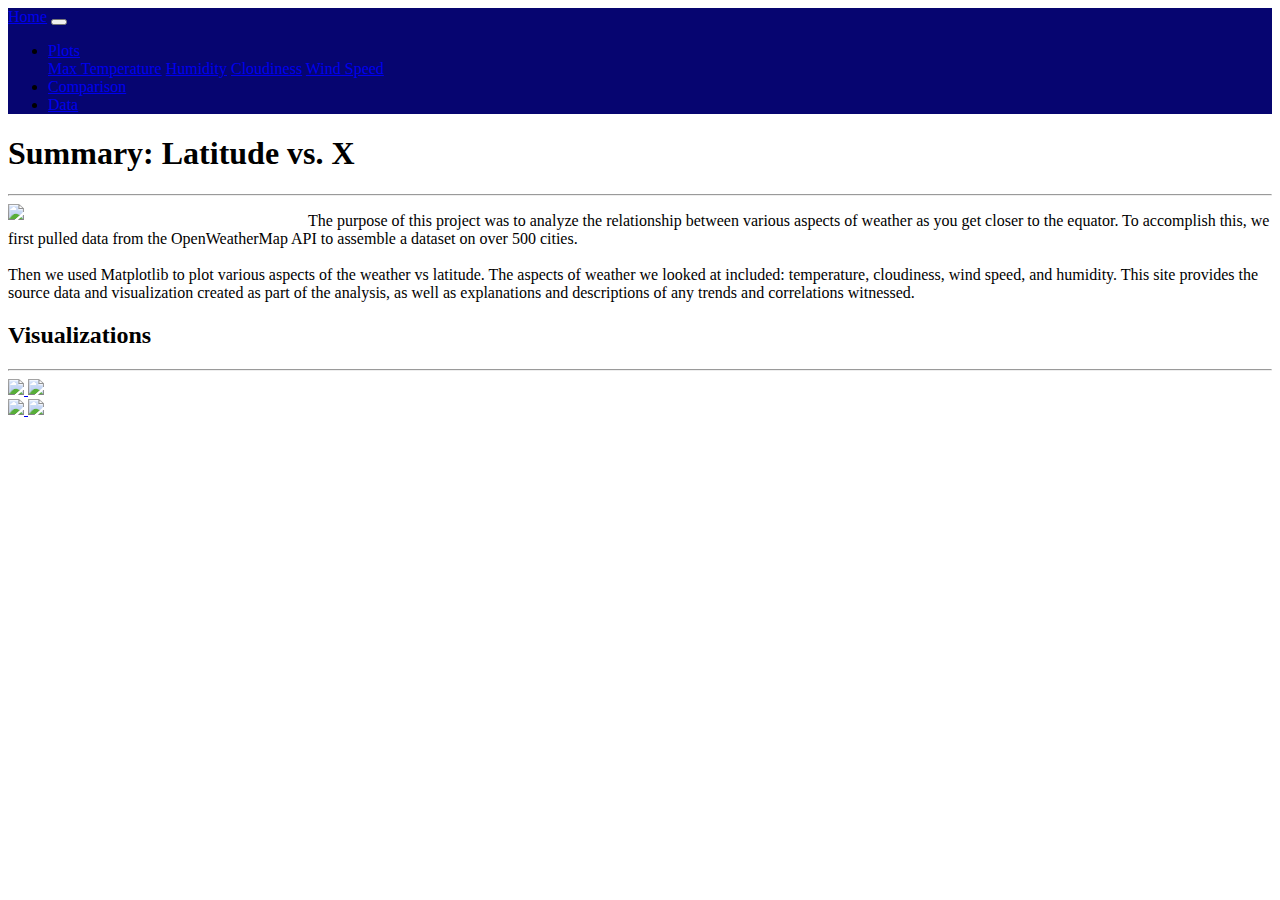
==== index.html @ 4205bc16 "<updating pages>" ====
<!DOCTYPE html>
<html lang="en">

<head>
    <meta charset="UTF-8">
    <meta name="viewport" content="width=device-width, initial-scale=1, shrink-to-fit=no">
    <title>Web Design Challenge</title>

    <link rel="stylesheet" href="https://cdn.jsdelivr.net/npm/bootstrap@4.5.3/dist/css/bootstrap.min.css" integrity="sha384-TX8t27EcRE3e/ihU7zmQxVncDAy5uIKz4rEkgIXeMed4M0jlfIDPvg6uqKI2xXr2" crossorigin="anonymous">
    <link rel="stylesheet" href="style.css">

      

</head>

<body>
    <nav class="navbar navbar-expand-lg navbar-light" style="background-color: rgb(6, 5, 112);">
      <div class="container"> 
        <a class="navbar-brand text-white" href="index.html">Home</a>
         <button class="navbar-toggler" type="button" data-toggle="collapse" 
         data-target="#navbarNavDropdown" 
          aria-controls="navbarNavDropdown" aria-expanded="false" 
          aria-label="Toggle navigation">
          <span class="navbar-toggler-icon"></span>
      </div>
         </button>
            
         <div class="collapse navbar-collapse" id="navbarNavDropdown">
            <ul class="navbar-nav ml-auto">
                 
                <li class="nav-item dropdown">
                   
                  <a class="nav-link dropdown-toggle" href="#" 
                  id="navbarDropdownMenuLink" role="button" 
                  data-toggle="dropdown" aria-haspopup="true" 
                  aria-expanded="false"> 
                  Plots
                  </a>
                   
                  <div class="dropdown-menu" aria-labelledby="navbarDropdownMenuLink">
                      <a class="dropdown-item" href="maxtemp.html">Max Temperature</a>
                      <a class="dropdown-item" href="humidity.html">Humidity</a>
                      <a class="dropdown-item" href="cloudiness.html">Cloudiness</a>
                      <a class="dropdown-item" href="windspeed.html">Wind Speed</a>
                  </div>
                </li>

                <li class="nav-item">
                  <a class="nav-link" href="comparisons.html">Comparison</a>
                </li>
                <li class="nav-item">
                  <a class="nav-link" href="data.html">Data</a>
                </li>
           
            </ul>
          </div>
    </nav>

          <div class="container-fluid">
            <div class="row" style="background-color: white;">
                <div class="col-sm-12 col-md-8">
                  <h1><b>Summary: Latitude vs. X</b></h1>
                    <hr>
                    <a href="">
                        <img src="assets/images/Fig1.png" width=300 px; Align="left">
                    </a>
                        <p>The purpose of this project was to analyze the relationship between various aspects of weather as you get closer to the equator.
                        To accomplish this, we first pulled data from the OpenWeatherMap API to assemble a dataset
                        on over 500
                        cities. <br><br>
                        Then we used Matplotlib to plot various aspects of the weather vs
                        latitude. The aspects of weather we looked
                        at included: temperature, cloudiness, wind speed, and humidity. This site provides the source data
                        and visualization created as
                        part of the analysis, as well as explanations and descriptions of any trends and correlations
                        witnessed.
                        </p>
                </div>
    
    
                <div class="col-sm-12 col-md-4 ">
                    <div class="row">
                        <div class="col-12">
                            <h2><b>Visualizations</b></h2>
                            <hr>
                        </div>
                    </div>
                    <div class="row">
                        <div class="col-6">
                            <a href="maxtemp.html">
                                <img src="assets/images/Fig1.png" class="img-fluid">
                            </a>
                            
                            <a href="humidity.html">
                                <img src="assets/images/Fig2.png" class="img-fluid">
                            </a>
                        </div>
                        
                        <div class="col-6">
    
                            <a href="cloudiness.html"> 
                                <img src="assets/images/Fig3.png" class="img-fluid">
                            </a>
                            <a href="windspeed.html">
                            <img src="assets/images/Fig4.png" class="img-fluid">
                            </a>
                        </div>
                    </div>
                </div>
            </div>
        </div>
    
        <script src="https://code.jquery.com/jquery-3.5.1.slim.min.js" integrity="sha384-DfXdz2htPH0lsSSs5nCTpuj/zy4C+OGpamoFVy38MVBnE+IbbVYUew+OrCXaRkfj" crossorigin="anonymous"></script>
        <script src="https://cdn.jsdelivr.net/npm/bootstrap@4.5.3/dist/js/bootstrap.bundle.min.js" integrity="sha384-ho+j7jyWK8fNQe+A12Hb8AhRq26LrZ/JpcUGGOn+Y7RsweNrtN/tE3MoK7ZeZDyx" crossorigin="anonymous"></script> 
    </body>    
</html>
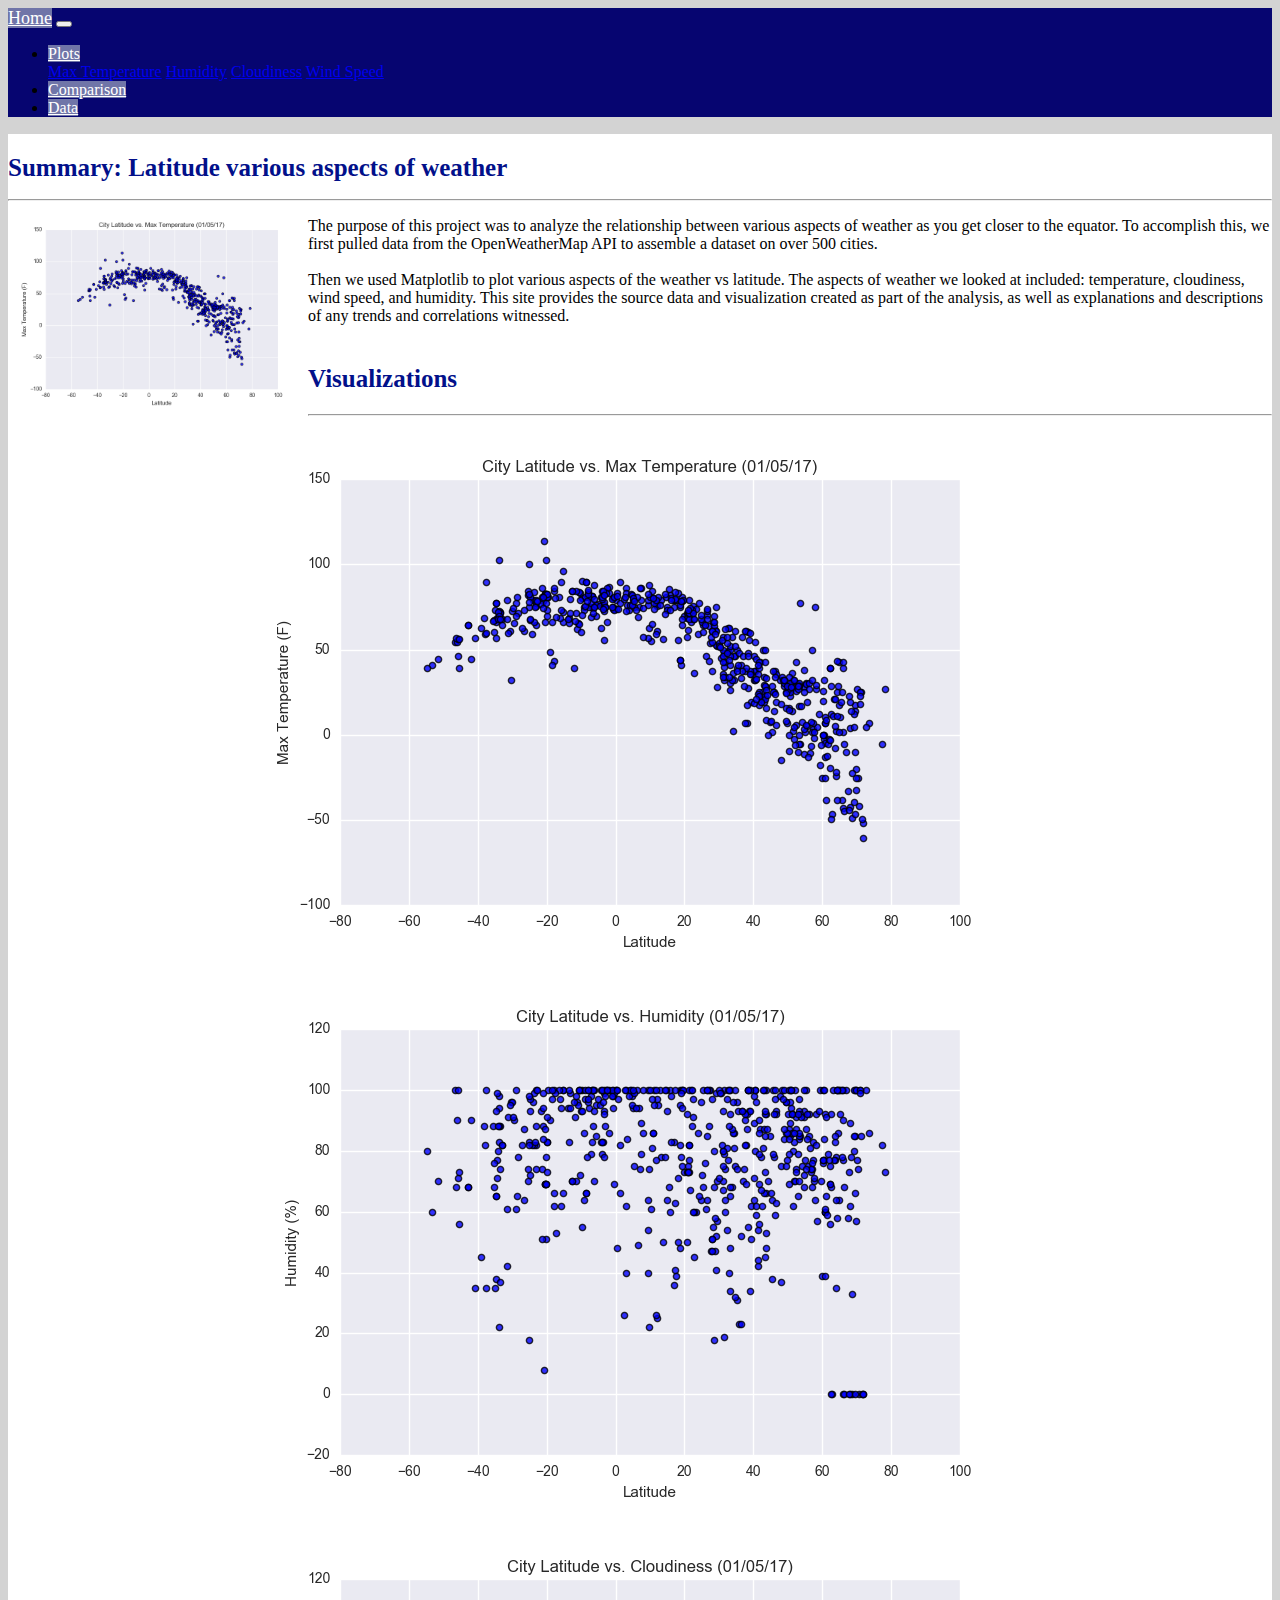
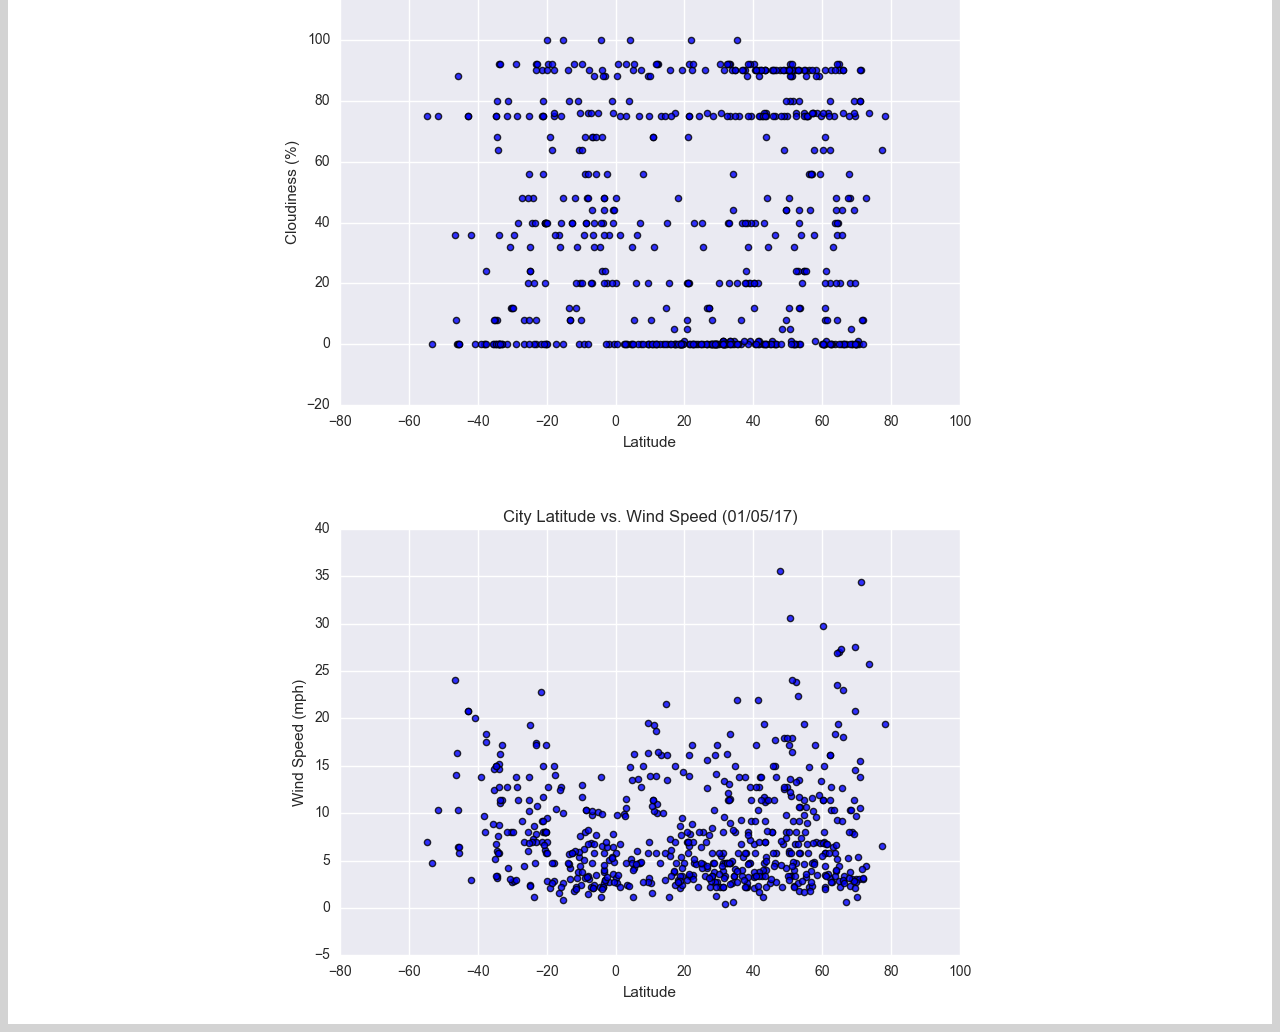
==== commit 1ab22a6a: "<updating pages>" ====
--- a/index.html
+++ b/index.html
@@ -59,7 +59,7 @@
           <div class="container-fluid">
             <div class="row" style="background-color: white;">
                 <div class="col-sm-12 col-md-8">
-                  <h1><b>Summary: Latitude vs. X</b></h1>
+                  <h1><b>Summary: Latitude various aspects of weather </b></h1>
                     <hr>
                     <a href="">
                         <img src="assets/images/Fig1.png" width=300 px; Align="left">
--- a/style.css
+++ b/style.css
@@ -0,0 +1,55 @@
+.navbar-brand {
+    font-size: large;
+    background-color: #7075a8;
+    color: white;
+    font-weight: bolders;
+    padding-left: inherit;
+    padding-right: inherit;
+}
+
+.nav-link {
+    font-size: medium;
+    background-color: #7075a8;
+    color: white;
+
+}
+
+body {
+    background: lightgray!important;
+}
+
+h1, h2  {
+    font-size: 25px;
+    column-span: 4;
+    color: #02108a;
+    padding-top: 20px;
+    font-weight: bold;
+}
+
+
+img {
+    display: block;
+    margin-left: auto;
+    margin-right: auto;
+  }
+
+  @media (max-width: 700px) {
+    .navbar {
+        background: #02108a!important;
+    }
+    
+    .navbar-brand {
+    background-color: #02108a;
+        font-weight: bold;
+    }
+
+    .expand img {
+        width: 470px;
+        height:350px;
+    }
+
+    .crop img {
+        width: 470px;
+        height: 350px;
+    }
+}